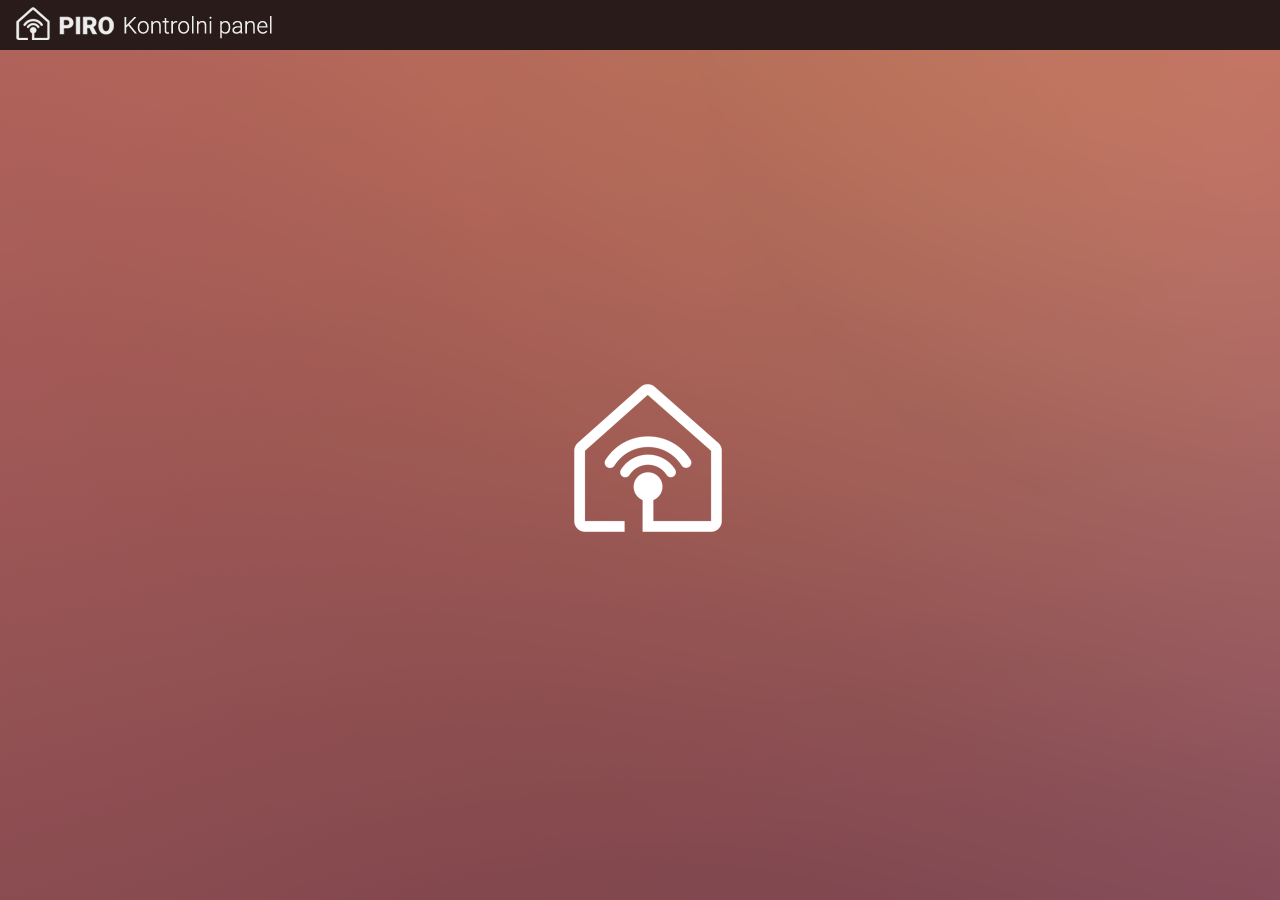
==== index.html @ 385f0995 "Poboljšan raspored vremenske prognoze" ====
<!DOCTYPE html>
<html>
	<head>
		<meta charset="UTF-8">
		<meta name="title" content="PIRO | Kontrolni panel">
		<meta name="author" content="Lazar Stanojević">
		<meta name="robots" content="noindex, nofollow">
		<title>PIRO | Kontrolni panel</title>
		<link rel="stylesheet" type="text/css" href="css/piro-desktop.css">
		<script src="../dist/sunset.js"></script>
		<script type="text/javascript" src="js/piro.js"></script>
		<script type="text/javascript" src="js/bridge.js"></script>
		<script src="../dist/sweetalert.min.js"></script>
		<link rel="stylesheet" type="text/css" href="../dist/sweetalert.css">
		<link rel="shortcut icon" type="image/x-icon" href="img/favicon.png">
	</head>
	<body onLoad="inicijalnoPokretanje()">
		<div id="nav">
			<img src="img/logo.png" id="logo-nav">
		</div>
		<div id="kontejner"><br>
			<div class="razmak"></div>
			<div>
				<span class="prognoza">
					<img src="img/uv-0.png" id="prognoza-uv">
					<img id="prognoza-ikona" src="#">
					<span id="prognoza-vrednost">--°</span>
					<span id="prognoza-opis">--</span>
					<span id="prognoza-grad">Niš</span>
					<a href="javascript:ucitajVreme('force')" id="prognoza-osvezi" title="Osveži"><img src="img/weather-refresh.png"></a>
					<span class="prognoza-ic-kontejner">
						<span class="prognoza-ic" id="prognoza-ic-subjektivniosecaj" title="Subjektivni osećaj">--°</span>
						<span class="prognoza-ic" id="prognoza-ic-vidljivost" title="Vidljivost">-- km</span>
						<span class="prognoza-ic" id="prognoza-ic-padavine" title="Mogućnost padavina">--%</span>
					</span>
					<hr>
					<span id="prognoza-dan">--</span>
					<img id="prognoza-ikona-dnevna" src="#">
					<span id="prognoza-dnevna-vrednost">--° / --°</span>
					<span id="prognoza-dnevna-opis">--</span>
				</span>
			</div>
			<div>
				<span class="racunar" id="racunar-div">
					<img id="racunar-kuler" src="img/fan.png">
					<a href="javascript:racunarToggle()" id="racunar-taster" class="racunar-taster iskljuceno">UKLJUČI</a>
					<span id="racunar-status" class="dugme-labela">Računar je uključen.</span>
				</span>
				<br>
				<span class="rasveta">
					<img class="rasveta-centralno" src="img/rasveta-centralno.png">
					<a href="javascript:rasvetaToggle(0)" id="rasv-0-taster" class="rasv-0-taster iskljuceno">UKLJUČI</a>
					<span class="rasv-cent-status dugme-labela">Centralni LED paneli</span>
					<img class="rasveta-desno" src="img/rasveta-desno.png">
					<a href="javascript:rasvetaToggle(1)" id="rasv-1-taster" class="rasv-1-taster iskljuceno">UKLJUČI</a>
					<span class="rasv-desn-status dugme-labela">Desna LED rasveta</span>
					<img class="rasveta-levo" src="img/rasveta-levo.png">
					<a href="javascript:rasvetaToggle(2)" id="rasv-2-taster" class="rasv-2-taster iskljuceno">UKLJUČI</a>
					<span class="rasv-lev-status dugme-labela">Leva LED rasveta</span>
				</span>
			</div>
			<div>
				<span class="grejanje">
					<span id="grejanje-vrednost">--°</span>
					<span id="grejanje-tasteri">
						<a href="#"><img id="grejanje-1-taster" src="img/grejanje-1.png"></a>
						<a href="#"><img id="grejanje-2-taster" src="img/grejanje-2.png"></a>
						<a href="javascript:setThermalMode(2)"><img id="grejanje-3-taster" src="img/grejanje-3.png"></a>
						<a href="javascript:setThermalMode(3)"><img id="grejanje-4-taster" src="img/grejanje-4.png"></a>
						<a href="javascript:setThermalMode(4)"><img id="grejanje-5-taster" src="img/grejanje-5.png"></a>
					</span>
					<a class="grejanje-pojacaj" href="javascript:povecajTemperaturu()"><img src="img/grejanje-inkrementacija.png"></a>
					<a class="grejanje-snaga" href="javascript:grejanjeToggle()"><img src="img/grejanje-pwr.png"></a>
					<a class="grejanje-smanji" href="javascript:smanjiTemperaturu()"><img src="img/grejanje-dekrementacija.png"></a>
				</span>
				<br>
				<span class="status">
					<img id="status-icon" src="img/ok.png">
					<span id="status-status">Svi servisi su dostupni</span>
					<span id="status-uptime" class="status-tekst">Operativno vreme: -- dana</span>
					<span id="status-temperatura" class="status-tekst">Temperatura servera: --°C</span>
					<span id="status-opterecenje" class="status-tekst">Prosečno opterećenje servera: --%</span>
				</span>
			</div>
		</div>
		<div id="load"></div>
	</body>
</html>
---- css/piro-desktop.css ----
@import url(https://fonts.googleapis.com/css?family=Roboto:400,300,100&subset=latin,latin-ext);

/*  TELO  */

body {
	background: url("../img/bg.png");
}

*:focus {
    outline: 0;
}

.dugme-labela {
	position: absolute;
	font-family: Roboto, sans-serif;
	font-weight: 300;
	color: #524948;
	font-size: 13pt;
	width: 165px;
	height: 22px;
	margin: 0px;
}

#load {
	width:100%;
    height:100%;
    position:fixed;
    z-index:9999;
    background:url('../img/piro-loading.png') no-repeat center center;
}

/*  NAVIGACIJA  */

#nav {
	position: absolute;
	background-color: #291b1a;
    height: 50px;
    left: 0;
    top: 0;
    width: 100%;
}

#logo-nav {
	position: relative;
	top: 6px;
	left: 15px;
}

/*  KONTEJNER  */

.razmak {
	display: inline-block;
	height: 350px;
	width: 0px;
	margin: 0px;
}

#kontejner {
	margin: 0;
    position: absolute;
    top: 50%;
    left: 50%;
    margin-right: -50%;
    transform: translate(-50%, -50%)
}

#kontejner div {
	position: relative;
	display: inline-block;
}

#kontejner div span {
	display: inline-block;
	background-color: #e8d4d3;
	margin-left: 5px;
	margin-bottom: 5px;
	border-radius: 4px;
}

.prognoza {
	position: relative;
	width: 270px;
	height: 370px;
}

#prognoza-ikona {
	position: absolute;
	top: 25px;
	left: 35px;
	width: 200px;
	height: 110px;
}

#prognoza-vrednost {
	color: #b82d40;
	font-family: Roboto,sans-serif;
	font-size: 42px;
	font-weight: 300;
	left: 15px;
	position: absolute;
	text-align: right;
	top: 164px;
	width: 71px;
}

#prognoza-opis {
	position: absolute;
	font-family: Roboto, sans-serif;
	font-weight: 300;
	color: #353535;
	font-size: 13.5pt;
	top: 168px;
	left: 94px;
}

#prognoza-grad {
	position: absolute;
	font-family: Roboto, sans-serif;
	font-weight: 300;
	color: #353535;
	font-size: 10pt;
	top: 190px;
	left: 94px;
}

.prognoza hr {
	position: absolute;
	top: 220px;
	left: 15px;
	width: 240px;
	display: block;
    height: 1px;
    border: none;
    border-top: 1px solid #b82d40;
    margin: 1em 0;
    padding: 0;
}

#prognoza-ikona-dnevna {
	position: absolute;
	bottom: 55px;
	left: 40px;
	height: 60px;
	width: 60px;
}

#prognoza-max {
	position: absolute;
	font-family: Roboto, sans-serif;
	font-weight: 300;
	color: #353535;
	font-size: 11pt;
	bottom: 87px;
	left: 120px;
}

#prognoza-min {
	position: absolute;
	font-family: Roboto, sans-serif;
	font-weight: 300;
	color: #353535;
	font-size: 11pt;
	bottom: 62px;
	left: 120px;
}

#prognoza-padavine {
	position: absolute;
	font-family: Roboto, sans-serif;
	font-weight: 300;
	color: #353535;
	font-size: 11pt;
	bottom: 20px;
	left: 35px;
}

#prognoza-osvezi {
	position: absolute;
	right: 7px;
	top: 7px;
}

.racunar {
	position: relative;
	width: 270px;
	height: 90px;
}

#racunar-kuler {
	height: 55px;
	width: 55px;
	margin: 0px;
	position: absolute;
	bottom: 20px;
	left: 18px;
}

#racunar-status {
	bottom: 47px;
	left: 80px;
}

.racunar-taster {
	bottom: 22px;
	left: 85px;
}

.ukljuceno {
	background-color: #ca4a63;
	color: #ffffff;
	position: absolute;
	font-family: Roboto, sans-serif;
	font-weight: 400;
	font-size: 10pt;
	margin: 0px;
	text-align: center;
	display: block;
	height: 20px;
	width: 156px;
	padding-top: 2px;
	border: 2px solid #ca4a63;
	border-radius: 6px;
	text-decoration: none;
}

.iskljuceno {
	background-color: #e8d4d3;
	color: #524948;
	position: absolute;
	font-family: Roboto, sans-serif;
	font-weight: 400;
	font-size: 10pt;
	margin: 0px;
	text-align: center;
	display: block;
	height: 20px;
	width: 156px;
	padding-top: 2px;
	border: 2px solid #ca4a63;
	border-radius: 6px;
	text-decoration: none;
}

.rasveta {
	position: relative;
	width: 270px;
	height: 270px;
}

.rasveta-centralno {
	height: 45px;
	width: 45px;
	margin: 0px;
	position: absolute;
	top: 30px;
	left: 18px;
}

.rasv-0-taster{
	top: 50px;
	left: 80px;
}

.rasv-cent-status {
	top: 25px;
	left: 75px;
}

.rasveta-desno {
	height: 45px;
	width: 45px;
	margin: 0px;
	position: absolute;
	top: 107px;
	left: 18px;
}

.rasv-1-taster{
	top: 127px;
	left: 80px;
}

.rasv-desn-status {
	top: 101px;
	left: 75px;
}

.rasveta-levo {
	height: 45px;
	width: 45px;
	margin: 0px;
	position: absolute;
	bottom: 35px;
	left: 18px;
}

.rasv-2-taster{
	bottom: 37px;
	left: 80px;
}

.rasv-lev-status {
	bottom: 62px;
	left: 75px;
}

.grejanje {
	position: relative;
	width: 270px;
	height: 220px;
	padding: 0px;
}

#grejanje-vrednost {
	color: #b82d40;
    font-family: Roboto,sans-serif;
    font-size: 58px;
    font-weight: 200;
    height: 60px;
    left: 7px;
    padding: 0;
    position: absolute;
    text-align: center;
    top: 50px;
    width: 250px;
}

#grejanje-tasteri {
	bottom: 45px;
    padding-left: 22px;
    position: absolute;
    text-align: center;
    width: 240px;
}

#grejanje-tasteri a {
	margin-right: 12px;
}

#grejanje-tasteri a img {
	height: 16px;
    padding-right: 15px;
    width: 16px;
}

.grejanje-pojacaj, .grejanje-smanji {
	width: 80px;
	height: 27px;
	background-color: #e8d4d3;
	color: #524948;
	margin: 0px;
	text-align: center;
	display: inline-block;
	border: 2px solid #ca4a63;
	border-radius: 6px;
	text-decoration: none;
}

.grejanje-pojacaj {
	position: absolute;
	bottom: 10px;
	left: 13px;
	border-top-left-radius: 6px;
	border-top-right-radius: 0px;
	border-bottom-left-radius: 6px;
	border-bottom-right-radius: 0px;
}

.grejanje-pojacaj img {
	bottom: 7px;
    height: 20px;
    left: 32px;
    position: absolute;
    top: 2px;
    width: 20px;
}

.grejanje-smanji {
	position: absolute;
	bottom: 10px;
	right: 13px;
	border-top-left-radius: 0px;
	border-top-right-radius: 6px;
	border-bottom-left-radius: 0px;
	border-bottom-right-radius: 6px;
}

.grejanje-smanji img {
	bottom: 7px;
    height: 20px;
    right: 32px;
    position: absolute;
    top: 2px;
    width: 20px;
}

.grejanje-snaga {
	position: absolute;
	bottom: 9px;
	left: 102px;
	display: inline-block;
	background-color: #ca4a63;
	margin: 0px;
	margin-bottom: 1px;
	text-align: center;
	text-decoration: none;
	width: 65px;
	height: 31px;
}

.grejanje-snaga img {
	bottom: 7px;
    height: 19px;
    left: 24px;
    position: absolute;
    width: 19px;
}

.status {
	position: relative;
	width: 270px;
	height: 140px;
}

#status-icon {
	position: absolute;
	left: 20px;
	top: 18px;
}

.status-tekst {
	position: absolute;
	color: #353535;
    font-family: Roboto,sans-serif;
    font-size: 10.5pt;
    font-weight: 300;
    left: 20px;
}

#status-status {
	color: #353535;
    font-family: Roboto,sans-serif;
    font-size: 12pt;
    font-weight: 300;
    left: 50px;
    position: absolute;
    top: 20px;
    width: 180px;
}

#status-uptime {
	top: 55px;
}

#status-temperatura {
	top: 79px;
}

#status-opterecenje {
    top: 102px;
}
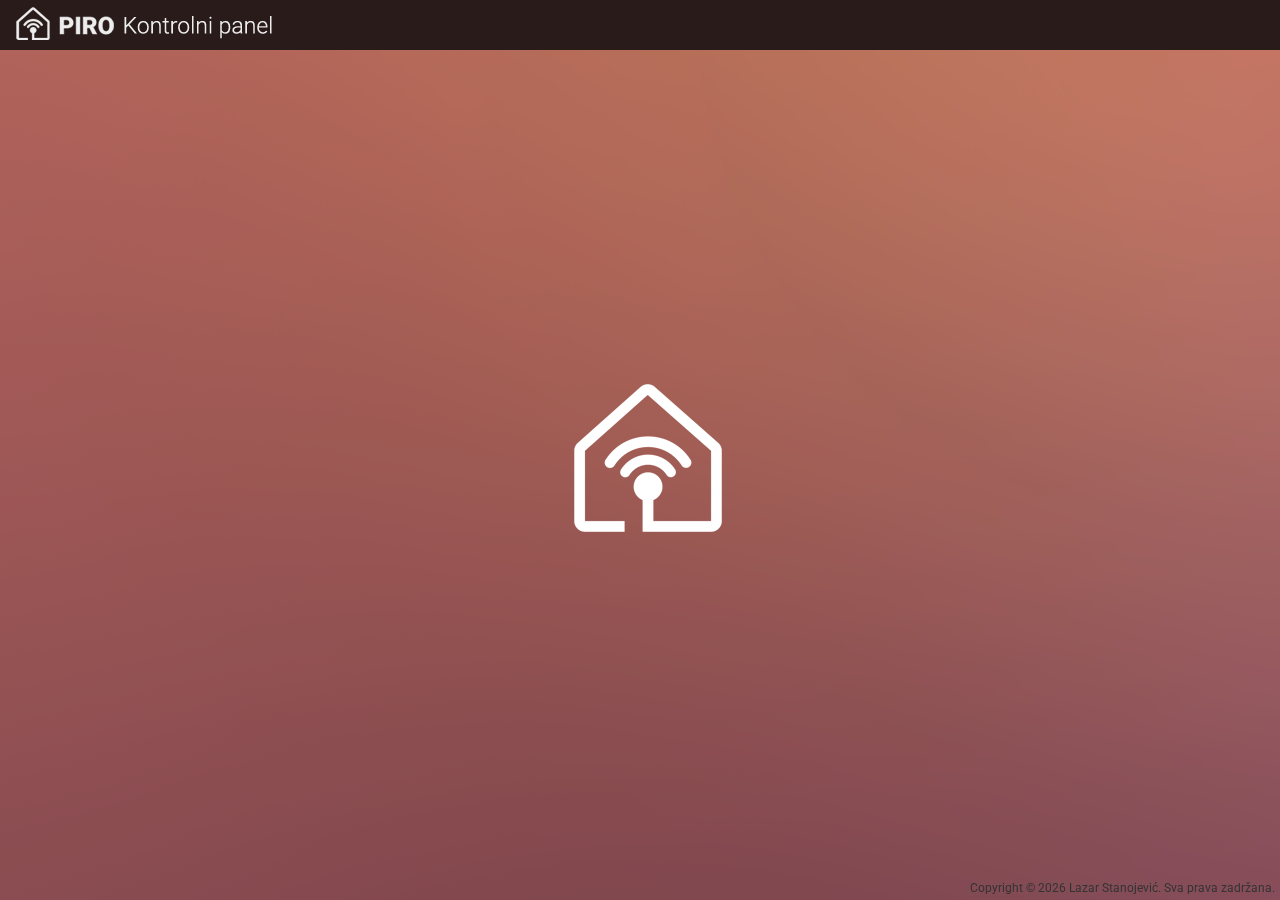
==== commit 6fa8f56b: "Dodat footer" ====
--- a/index.html
+++ b/index.html
@@ -22,11 +22,11 @@
 			<div class="razmak"></div>
 			<div>
 				<span class="prognoza">
-					<img src="img/uv-0.png" id="prognoza-uv">
+					<img title="UV indeks" src="img/uv-0.png" id="prognoza-uv">
 					<img id="prognoza-ikona" src="#">
 					<span id="prognoza-vrednost">--°</span>
 					<span id="prognoza-opis">--</span>
-					<span id="prognoza-grad">Niš</span>
+					<a href="http://www.wunderground.com/weather-forecast/zmw:00000.1.13388?apiref=bd0f471813b6ae6d" target="_blank" id="prognoza-grad">Niš</a>
 					<a href="javascript:ucitajVreme('force')" id="prognoza-osvezi" title="Osveži"><img src="img/weather-refresh.png"></a>
 					<span class="prognoza-ic-kontejner">
 						<span class="prognoza-ic" id="prognoza-ic-subjektivniosecaj" title="Subjektivni osećaj">--°</span>
@@ -83,6 +83,7 @@
 				</span>
 			</div>
 		</div>
+		<a href="https://github.com/laxsrbija/piro" target="_blank" id="footer">Copyright © 2016 Lazar Stanojević. Sva prava zadržana.</a>
 		<div id="load"></div>
 	</body>
 </html>
--- a/css/piro-desktop.css
+++ b/css/piro-desktop.css
@@ -1,319 +1,304 @@
 @import url(https://fonts.googleapis.com/css?family=Roboto:400,300,100&subset=latin,latin-ext);
-
-/*  TELO  */
-
 body {
-	background: url("../img/bg.png");
-}
-
+    background: url("../img/bg.png");
+    font-family: Roboto, sans-serif;
+}
 *:focus {
     outline: 0;
 }
-
 .dugme-labela {
-	position: absolute;
-	font-family: Roboto, sans-serif;
-	font-weight: 300;
-	color: #524948;
-	font-size: 13pt;
-	width: 165px;
-	height: 22px;
-	margin: 0px;
-}
-
+    position: absolute;
+    font-weight: 300;
+    color: #524948;
+    font-size: 13pt;
+    width: 165px;
+    height: 22px;
+    margin: 0px;
+}
 #load {
-	width:100%;
-    height:100%;
-    position:fixed;
-    z-index:9999;
-    background:url('../img/piro-loading.png') no-repeat center center;
-}
-
-/*  NAVIGACIJA  */
-
+    width: 100%;
+    height: 100%;
+    position: fixed;
+    z-index: 9999;
+    background: url('../img/piro-loading.png') no-repeat center center;
+}
 #nav {
-	position: absolute;
-	background-color: #291b1a;
+    position: absolute;
+    background-color: #291b1a;
     height: 50px;
     left: 0;
     top: 0;
     width: 100%;
 }
-
 #logo-nav {
-	position: relative;
-	top: 6px;
-	left: 15px;
-}
-
-/*  KONTEJNER  */
-
+    position: relative;
+    top: 6px;
+    left: 15px;
+}
 .razmak {
-	display: inline-block;
-	height: 350px;
-	width: 0px;
-	margin: 0px;
-}
-
+    display: inline-block;
+    height: 350px;
+    width: 0px;
+    margin: 0px;
+}
 #kontejner {
-	margin: 0;
+    margin: 0;
     position: absolute;
     top: 50%;
     left: 50%;
     margin-right: -50%;
-    transform: translate(-50%, -50%)
-}
-
+    transform: translate(-50%, -50%);
+}
 #kontejner div {
-	position: relative;
-	display: inline-block;
-}
-
+    position: relative;
+    display: inline-block;
+}
 #kontejner div span {
-	display: inline-block;
-	background-color: #e8d4d3;
-	margin-left: 5px;
-	margin-bottom: 5px;
-	border-radius: 4px;
-}
-
+    display: inline-block;
+    background-color: #e8d4d3;
+    margin-left: 5px;
+    margin-bottom: 5px;
+    border-radius: 4px;
+}
 .prognoza {
-	position: relative;
-	width: 270px;
-	height: 370px;
-}
-
+    position: relative;
+    width: 270px;
+    height: 370px;
+}
+#prognoza-uv {
+    height: 16px;
+    position: absolute;
+    right: 9px;
+    top: 35px;
+    width: 16px;
+}
 #prognoza-ikona {
-	position: absolute;
-	top: 25px;
-	left: 35px;
-	width: 200px;
-	height: 110px;
-}
-
+    height: 110px;
+    left: 28px;
+    position: absolute;
+    top: 90px;
+    width: 80px;
+}
 #prognoza-vrednost {
-	color: #b82d40;
-	font-family: Roboto,sans-serif;
-	font-size: 42px;
-	font-weight: 300;
-	left: 15px;
-	position: absolute;
-	text-align: right;
-	top: 164px;
-	width: 71px;
-}
-
+    color: #b82d40;
+    font-size: 48px;
+    font-weight: 300;
+    left: 159px;
+    position: absolute;
+    text-align: right;
+    top: 108px;
+    width: 90px;
+}
 #prognoza-opis {
-	position: absolute;
-	font-family: Roboto, sans-serif;
-	font-weight: 300;
-	color: #353535;
-	font-size: 13.5pt;
-	top: 168px;
-	left: 94px;
-}
-
+    color: #353535;
+    font-size: 13.5pt;
+    font-weight: 300;
+    left: 17px;
+    position: absolute;
+    top: 45px;
+}
 #prognoza-grad {
-	position: absolute;
-	font-family: Roboto, sans-serif;
-	font-weight: 300;
-	color: #353535;
-	font-size: 10pt;
-	top: 190px;
-	left: 94px;
-}
-
+    color: #353535;
+    font-size: 20pt;
+    font-weight: 300;
+    left: 21px;
+    position: absolute;
+    top: 15px;
+    width: 200px;
+    text-decoration: none;
+}
 .prognoza hr {
-	position: absolute;
-	top: 220px;
-	left: 15px;
-	width: 240px;
-	display: block;
+    position: absolute;
+    top: 225px;
+    left: 15px;
+    width: 240px;
+    display: block;
     height: 1px;
     border: none;
     border-top: 1px solid #b82d40;
     margin: 1em 0;
     padding: 0;
 }
-
 #prognoza-ikona-dnevna {
-	position: absolute;
-	bottom: 55px;
-	left: 40px;
-	height: 60px;
-	width: 60px;
-}
-
-#prognoza-max {
-	position: absolute;
-	font-family: Roboto, sans-serif;
-	font-weight: 300;
-	color: #353535;
-	font-size: 11pt;
-	bottom: 87px;
-	left: 120px;
-}
-
-#prognoza-min {
-	position: absolute;
-	font-family: Roboto, sans-serif;
-	font-weight: 300;
-	color: #353535;
-	font-size: 11pt;
-	bottom: 62px;
-	left: 120px;
-}
-
-#prognoza-padavine {
-	position: absolute;
-	font-family: Roboto, sans-serif;
-	font-weight: 300;
-	color: #353535;
-	font-size: 11pt;
-	bottom: 20px;
-	left: 35px;
-}
-
+    bottom: 15px;
+    height: 60px;
+    left: 40px;
+    position: absolute;
+    width: 60px;
+}
+#prognoza-dan {
+    bottom: 80px;
+    color: #353535;
+    font-size: 14pt;
+    font-weight: 300;
+    left: 20px;
+    position: absolute;
+}
+#prognoza-dnevna-vrednost {
+    bottom: 45px;
+    color: #353535;
+    font-size: 15pt;
+    font-weight: 300;
+    position: absolute;
+    right: 20px;
+}
+#prognoza-dnevna-opis {
+    bottom: 30px;
+    color: #353535;
+    font-size: 10pt;
+    font-weight: 300;
+    position: absolute;
+    right: 20px;
+}
 #prognoza-osvezi {
-	position: absolute;
-	right: 7px;
-	top: 7px;
-}
-
+    position: absolute;
+    right: 7px;
+    top: 7px;
+}
+.prognoza-ic-kontejner {
+    left: 2px;
+    position: absolute;
+    text-align: center;
+    top: 193px;
+    width: 252px;
+}
+.prognoza-ic {
+    background-repeat: no-repeat;
+    font-size: 11pt;
+    font-weight: 300;
+    height: 24px;
+    padding-left: 25px;
+    padding-top: 3px;
+    text-align: left;
+    width: 35px;
+}
+#prognoza-ic-subjektivniosecaj {
+    background-image: url("../img/ico-subj.png");
+}
+#prognoza-ic-vidljivost {
+    background-image: url("../img/ico-vid.png");
+    padding-left: 27px;
+    width: 50px;
+    margin-right: -5px;
+}
+#prognoza-ic-padavine {
+    background-image: url("../img/ico-pad.png");
+    padding-left: 23px;
+}
 .racunar {
-	position: relative;
-	width: 270px;
-	height: 90px;
-}
-
+    position: relative;
+    width: 270px;
+    height: 90px;
+}
 #racunar-kuler {
-	height: 55px;
-	width: 55px;
-	margin: 0px;
-	position: absolute;
-	bottom: 20px;
-	left: 18px;
-}
-
+    height: 55px;
+    width: 55px;
+    margin: 0px;
+    position: absolute;
+    bottom: 20px;
+    left: 18px;
+}
 #racunar-status {
-	bottom: 47px;
-	left: 80px;
-}
-
+    bottom: 47px;
+    left: 80px;
+}
 .racunar-taster {
-	bottom: 22px;
-	left: 85px;
-}
-
+    bottom: 22px;
+    left: 85px;
+}
 .ukljuceno {
-	background-color: #ca4a63;
-	color: #ffffff;
-	position: absolute;
-	font-family: Roboto, sans-serif;
-	font-weight: 400;
-	font-size: 10pt;
-	margin: 0px;
-	text-align: center;
-	display: block;
-	height: 20px;
-	width: 156px;
-	padding-top: 2px;
-	border: 2px solid #ca4a63;
-	border-radius: 6px;
-	text-decoration: none;
-}
-
+    background-color: #ca4a63;
+    color: #ffffff;
+    position: absolute;
+    font-weight: 400;
+    font-size: 10pt;
+    margin: 0px;
+    text-align: center;
+    display: block;
+    height: 20px;
+    width: 156px;
+    padding-top: 2px;
+    border: 2px solid #ca4a63;
+    border-radius: 6px;
+    text-decoration: none;
+}
 .iskljuceno {
-	background-color: #e8d4d3;
-	color: #524948;
-	position: absolute;
-	font-family: Roboto, sans-serif;
-	font-weight: 400;
-	font-size: 10pt;
-	margin: 0px;
-	text-align: center;
-	display: block;
-	height: 20px;
-	width: 156px;
-	padding-top: 2px;
-	border: 2px solid #ca4a63;
-	border-radius: 6px;
-	text-decoration: none;
-}
-
+    background-color: #e8d4d3;
+    color: #524948;
+    position: absolute;
+    font-weight: 400;
+    font-size: 10pt;
+    margin: 0px;
+    text-align: center;
+    display: block;
+    height: 20px;
+    width: 156px;
+    padding-top: 2px;
+    border: 2px solid #ca4a63;
+    border-radius: 6px;
+    text-decoration: none;
+}
 .rasveta {
-	position: relative;
-	width: 270px;
-	height: 270px;
-}
-
+    position: relative;
+    width: 270px;
+    height: 270px;
+}
 .rasveta-centralno {
-	height: 45px;
-	width: 45px;
-	margin: 0px;
-	position: absolute;
-	top: 30px;
-	left: 18px;
-}
-
-.rasv-0-taster{
-	top: 50px;
-	left: 80px;
-}
-
+    height: 45px;
+    width: 45px;
+    margin: 0px;
+    position: absolute;
+    top: 30px;
+    left: 18px;
+}
+.rasv-0-taster {
+    top: 50px;
+    left: 80px;
+}
 .rasv-cent-status {
-	top: 25px;
-	left: 75px;
-}
-
+    top: 25px;
+    left: 75px;
+}
 .rasveta-desno {
-	height: 45px;
-	width: 45px;
-	margin: 0px;
-	position: absolute;
-	top: 107px;
-	left: 18px;
-}
-
-.rasv-1-taster{
-	top: 127px;
-	left: 80px;
-}
-
+    height: 45px;
+    width: 45px;
+    margin: 0px;
+    position: absolute;
+    top: 107px;
+    left: 18px;
+}
+.rasv-1-taster {
+    top: 127px;
+    left: 80px;
+}
 .rasv-desn-status {
-	top: 101px;
-	left: 75px;
-}
-
+    top: 101px;
+    left: 75px;
+}
 .rasveta-levo {
-	height: 45px;
-	width: 45px;
-	margin: 0px;
-	position: absolute;
-	bottom: 35px;
-	left: 18px;
-}
-
-.rasv-2-taster{
-	bottom: 37px;
-	left: 80px;
-}
-
+    height: 45px;
+    width: 45px;
+    margin: 0px;
+    position: absolute;
+    bottom: 35px;
+    left: 18px;
+}
+.rasv-2-taster {
+    bottom: 37px;
+    left: 80px;
+}
 .rasv-lev-status {
-	bottom: 62px;
-	left: 75px;
-}
-
+    bottom: 62px;
+    left: 75px;
+}
 .grejanje {
-	position: relative;
-	width: 270px;
-	height: 220px;
-	padding: 0px;
-}
-
+    position: relative;
+    width: 270px;
+    height: 220px;
+    padding: 0px;
+}
 #grejanje-vrednost {
-	color: #b82d40;
-    font-family: Roboto,sans-serif;
+    color: #b82d40;
     font-size: 58px;
     font-weight: 200;
     height: 60px;
@@ -324,122 +309,107 @@
     top: 50px;
     width: 250px;
 }
-
 #grejanje-tasteri {
-	bottom: 45px;
+    bottom: 45px;
     padding-left: 22px;
     position: absolute;
     text-align: center;
     width: 240px;
 }
-
 #grejanje-tasteri a {
-	margin-right: 12px;
-}
-
+    margin-right: 12px;
+}
 #grejanje-tasteri a img {
-	height: 16px;
+    height: 16px;
     padding-right: 15px;
     width: 16px;
 }
-
-.grejanje-pojacaj, .grejanje-smanji {
-	width: 80px;
-	height: 27px;
-	background-color: #e8d4d3;
-	color: #524948;
-	margin: 0px;
-	text-align: center;
-	display: inline-block;
-	border: 2px solid #ca4a63;
-	border-radius: 6px;
-	text-decoration: none;
-}
-
+.grejanje-pojacaj,
+.grejanje-smanji {
+    width: 80px;
+    height: 27px;
+    background-color: #e8d4d3;
+    color: #524948;
+    margin: 0px;
+    text-align: center;
+    display: inline-block;
+    border: 2px solid #ca4a63;
+    border-radius: 6px;
+    text-decoration: none;
+}
 .grejanje-pojacaj {
-	position: absolute;
-	bottom: 10px;
-	left: 13px;
-	border-top-left-radius: 6px;
-	border-top-right-radius: 0px;
-	border-bottom-left-radius: 6px;
-	border-bottom-right-radius: 0px;
-}
-
+    position: absolute;
+    bottom: 10px;
+    left: 13px;
+    border-top-left-radius: 6px;
+    border-top-right-radius: 0px;
+    border-bottom-left-radius: 6px;
+    border-bottom-right-radius: 0px;
+}
 .grejanje-pojacaj img {
-	bottom: 7px;
+    bottom: 7px;
     height: 20px;
     left: 32px;
     position: absolute;
     top: 2px;
     width: 20px;
 }
-
 .grejanje-smanji {
-	position: absolute;
-	bottom: 10px;
-	right: 13px;
-	border-top-left-radius: 0px;
-	border-top-right-radius: 6px;
-	border-bottom-left-radius: 0px;
-	border-bottom-right-radius: 6px;
-}
-
+    position: absolute;
+    bottom: 10px;
+    right: 13px;
+    border-top-left-radius: 0px;
+    border-top-right-radius: 6px;
+    border-bottom-left-radius: 0px;
+    border-bottom-right-radius: 6px;
+}
 .grejanje-smanji img {
-	bottom: 7px;
+    bottom: 7px;
     height: 20px;
     right: 32px;
     position: absolute;
     top: 2px;
     width: 20px;
 }
-
 .grejanje-snaga {
-	position: absolute;
-	bottom: 9px;
-	left: 102px;
-	display: inline-block;
-	background-color: #ca4a63;
-	margin: 0px;
-	margin-bottom: 1px;
-	text-align: center;
-	text-decoration: none;
-	width: 65px;
-	height: 31px;
-}
-
+    position: absolute;
+    bottom: 9px;
+    left: 103px;
+    display: inline-block;
+    background-color: #ca4a63;
+    margin: 0px;
+    margin-bottom: 1px;
+    text-align: center;
+    text-decoration: none;
+    width: 65px;
+    height: 31px;
+}
 .grejanje-snaga img {
-	bottom: 7px;
+    bottom: 7px;
     height: 19px;
     left: 24px;
     position: absolute;
     width: 19px;
 }
-
 .status {
-	position: relative;
-	width: 270px;
-	height: 140px;
-}
-
+    position: relative;
+    width: 270px;
+    height: 140px;
+}
 #status-icon {
-	position: absolute;
-	left: 20px;
-	top: 18px;
-}
-
+    position: absolute;
+    left: 20px;
+    top: 18px;
+}
 .status-tekst {
-	position: absolute;
-	color: #353535;
-    font-family: Roboto,sans-serif;
+    position: absolute;
+    color: #353535;
     font-size: 10.5pt;
     font-weight: 300;
     left: 20px;
 }
-
 #status-status {
-	color: #353535;
-    font-family: Roboto,sans-serif;
+    color: #353535;
     font-size: 12pt;
     font-weight: 300;
     left: 50px;
@@ -447,15 +417,21 @@
     top: 20px;
     width: 180px;
 }
-
 #status-uptime {
-	top: 55px;
-}
-
+    top: 55px;
+}
 #status-temperatura {
-	top: 79px;
-}
-
+    top: 79px;
+}
 #status-opterecenje {
     top: 102px;
 }
+#footer {
+    position:fixed;
+    bottom: 5px;
+    right: 5px;
+    font-size: 9pt;
+    font-weight: 400;
+    color: #333333;
+    text-decoration: none;
+}
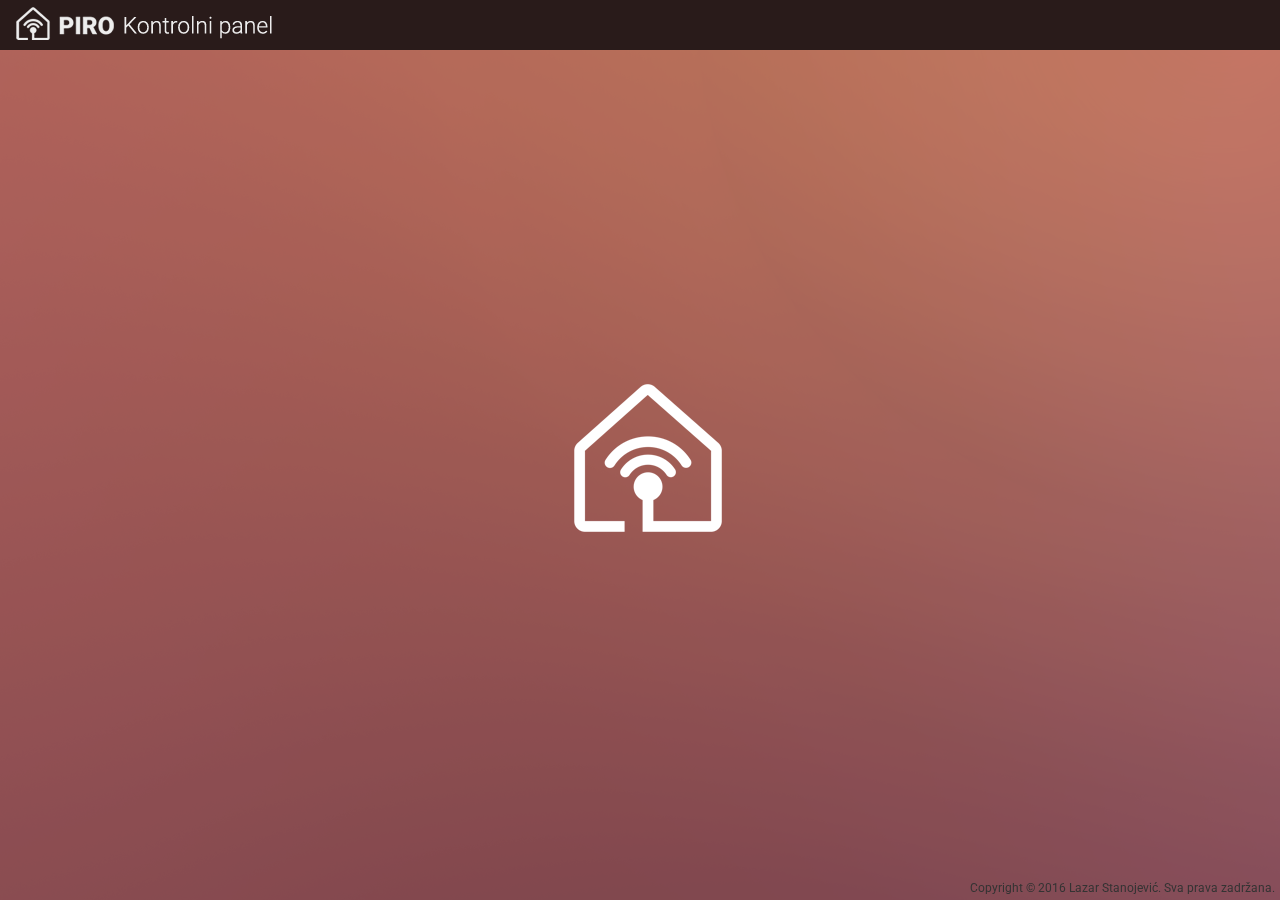
==== commit f7869e61: "Dodat autonoman režim rada" ====
--- a/index.html
+++ b/index.html
@@ -63,7 +63,7 @@
 				<span class="grejanje">
 					<span id="grejanje-vrednost">--°</span>
 					<span id="grejanje-tasteri">
-						<a href="#"><img id="grejanje-1-taster" src="img/grejanje-1.png"></a>
+						<a href="javascript:setThermalMode(0)"><img id="grejanje-1-taster" src="img/grejanje-1.png"></a>
 						<a href="#"><img id="grejanje-2-taster" src="img/grejanje-2.png"></a>
 						<a href="javascript:setThermalMode(2)"><img id="grejanje-3-taster" src="img/grejanje-3.png"></a>
 						<a href="javascript:setThermalMode(3)"><img id="grejanje-4-taster" src="img/grejanje-4.png"></a>
--- a/css/piro-desktop.css
+++ b/css/piro-desktop.css
@@ -76,7 +76,7 @@
     height: 110px;
     left: 28px;
     position: absolute;
-    top: 90px;
+    top: 85px;
     width: 80px;
 }
 #prognoza-vrednost {
@@ -120,7 +120,7 @@
     padding: 0;
 }
 #prognoza-ikona-dnevna {
-    bottom: 15px;
+    bottom: 20px;
     height: 60px;
     left: 40px;
     position: absolute;
@@ -311,7 +311,7 @@
 }
 #grejanje-tasteri {
     bottom: 45px;
-    padding-left: 22px;
+    padding-left: 24px;
     position: absolute;
     text-align: center;
     width: 240px;
@@ -321,7 +321,7 @@
 }
 #grejanje-tasteri a img {
     height: 16px;
-    padding-right: 15px;
+    margin-right: 15px;
     width: 16px;
 }
 .grejanje-pojacaj,
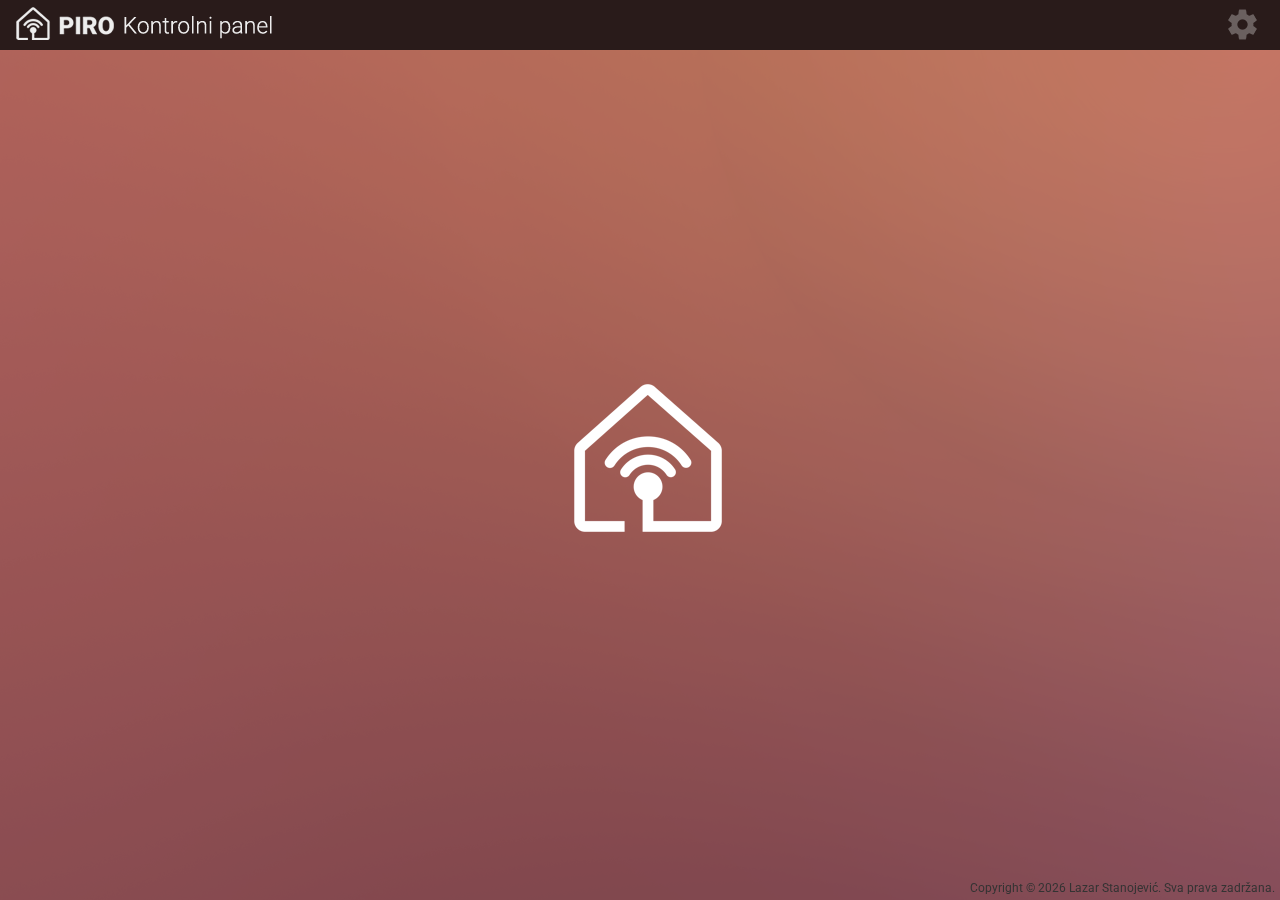
==== commit f6419d1f: "Dodata podešavanja" ====
--- a/index.html
+++ b/index.html
@@ -17,6 +17,7 @@
 	<body onLoad="inicijalnoPokretanje()">
 		<div id="nav">
 			<img src="img/logo.png" id="logo-nav">
+			<a href="#" id="podesavanja-nav" title="Podešavanja"><img src="img/podesavanja.png"></a>
 		</div>
 		<div id="kontejner"><br>
 			<div class="razmak"></div>
--- a/css/piro-desktop.css
+++ b/css/piro-desktop.css
@@ -34,6 +34,15 @@
     position: relative;
     top: 6px;
     left: 15px;
+}
+#podesavanja-nav {
+	opacity: 0.3;
+    position: absolute;
+    right: 20px;
+    top: 7px;
+}
+#podesavanja-nav:hover {
+	opacity: 1;
 }
 .razmak {
     display: inline-block;
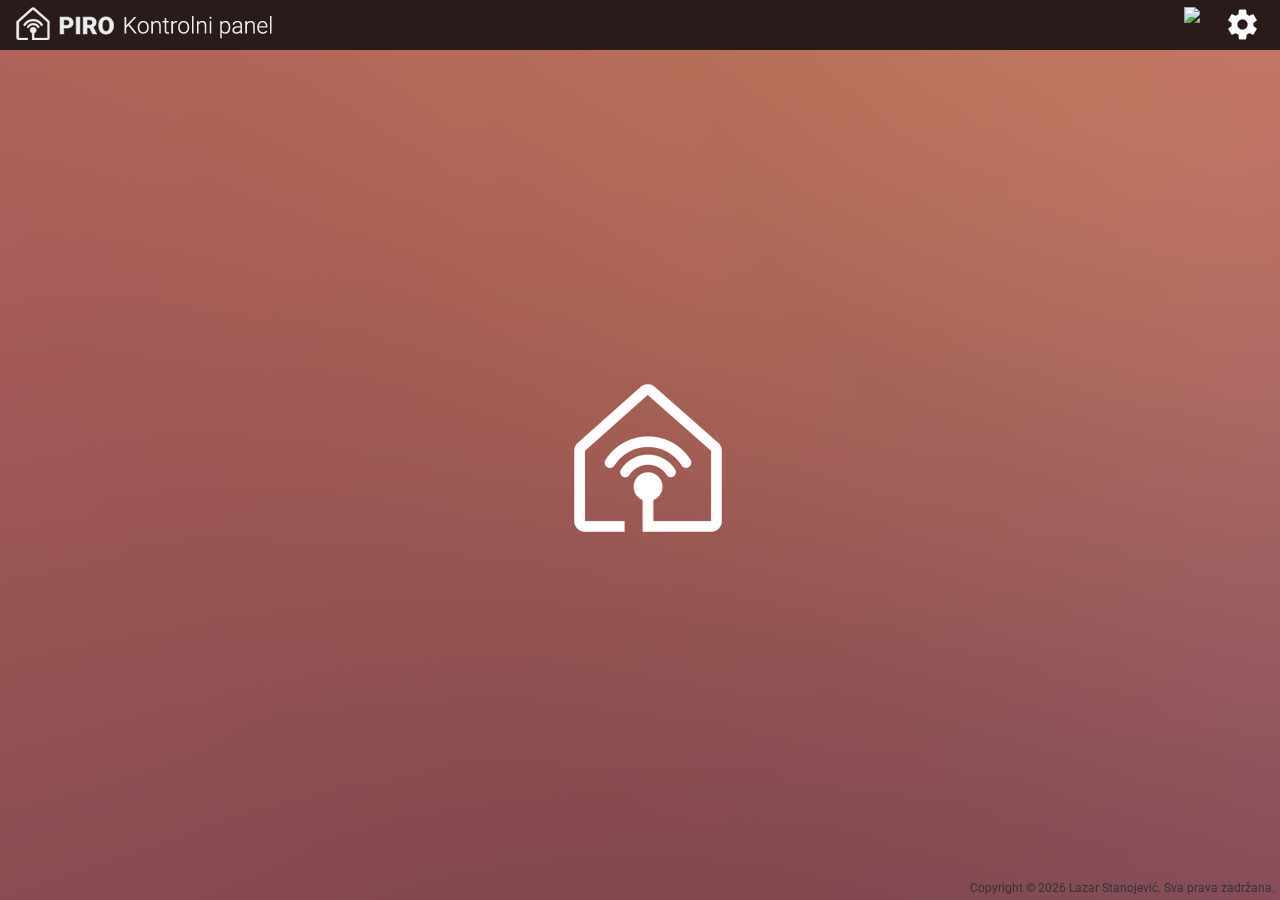
==== commit 30c80885: "Animirana ikona za ažuriranje prognoze" ====
--- a/index.html
+++ b/index.html
@@ -11,13 +11,14 @@
 		<script type="text/javascript" src="js/piro.js"></script>
 		<script type="text/javascript" src="js/bridge.js"></script>
 		<script src="../dist/sweetalert.min.js"></script>
-		<link rel="stylesheet" type="text/css" href="../dist/sweetalert.css">
+		<!-- <link rel="stylesheet" type="text/css" href="../dist/sweetalert.css"> -->
 		<link rel="shortcut icon" type="image/x-icon" href="img/favicon.png">
 	</head>
 	<body onLoad="inicijalnoPokretanje()">
 		<div id="nav">
 			<img src="img/logo.png" id="logo-nav">
 			<a href="#" id="podesavanja-nav" title="Podešavanja"><img src="img/podesavanja.png"></a>
+			<a href="https://www.wunderground.com/?apiref=bd0f471813b6ae6d" id="wu-nav" title="Weather Underground" target="_blank"><img src="img/wundergroundLogo_4c_rev.png"></a>
 		</div>
 		<div id="kontejner"><br>
 			<div class="razmak"></div>
@@ -27,8 +28,8 @@
 					<img id="prognoza-ikona" src="#">
 					<span id="prognoza-vrednost">--°</span>
 					<span id="prognoza-opis">--</span>
-					<a href="http://www.wunderground.com/weather-forecast/zmw:00000.1.13388?apiref=bd0f471813b6ae6d" target="_blank" id="prognoza-grad">Niš</a>
-					<a href="javascript:ucitajVreme('force')" id="prognoza-osvezi" title="Osveži"><img src="img/weather-refresh.png"></a>
+					<a href="http://www.wunderground.com/weather-forecast/zmw:00000.1.13388?apiref=bd0f471813b6ae6d" target="_blank" id="prognoza-grad">--</a>
+					<a href="javascript:ucitajVreme('force')" id="prognoza-osvezi" title="Osveži"><img src="img/weather-refresh.png" id="osvezi-str" class=""></a>
 					<span class="prognoza-ic-kontejner">
 						<span class="prognoza-ic" id="prognoza-ic-subjektivniosecaj" title="Subjektivni osećaj">--°</span>
 						<span class="prognoza-ic" id="prognoza-ic-vidljivost" title="Vidljivost">-- km</span>
--- a/css/piro-desktop.css
+++ b/css/piro-desktop.css
@@ -36,9 +36,13 @@
     left: 15px;
 }
 #podesavanja-nav {
-	opacity: 0.3;
-    position: absolute;
+	position: absolute;
     right: 20px;
+    top: 7px;
+}
+#wu-nav {
+	position: absolute;
+    right: 80px;
     top: 7px;
 }
 #podesavanja-nav:hover {
@@ -164,6 +168,26 @@
     right: 7px;
     top: 7px;
 }
+@-webkit-keyframes spinnerRotate
+{
+    from{-webkit-transform:rotate(0deg);}
+    to{-webkit-transform:rotate(360deg);}
+}
+@-moz-keyframes spinnerRotate
+{
+    from{-moz-transform:rotate(0deg);}
+    to{-moz-transform:rotate(360deg);}
+}
+.osvezi-rot {
+    -webkit-animation-name: spinnerRotate;
+    -webkit-animation-duration: 1s;
+    -webkit-animation-iteration-count: infinite;
+    -webkit-animation-timing-function: linear;
+    -moz-animation-name: spinnerRotate;
+    -moz-animation-duration: 1s;
+    -moz-animation-iteration-count: infinite;
+    -moz-animation-timing-function: linear;
+}
 .prognoza-ic-kontejner {
     left: 2px;
     position: absolute;
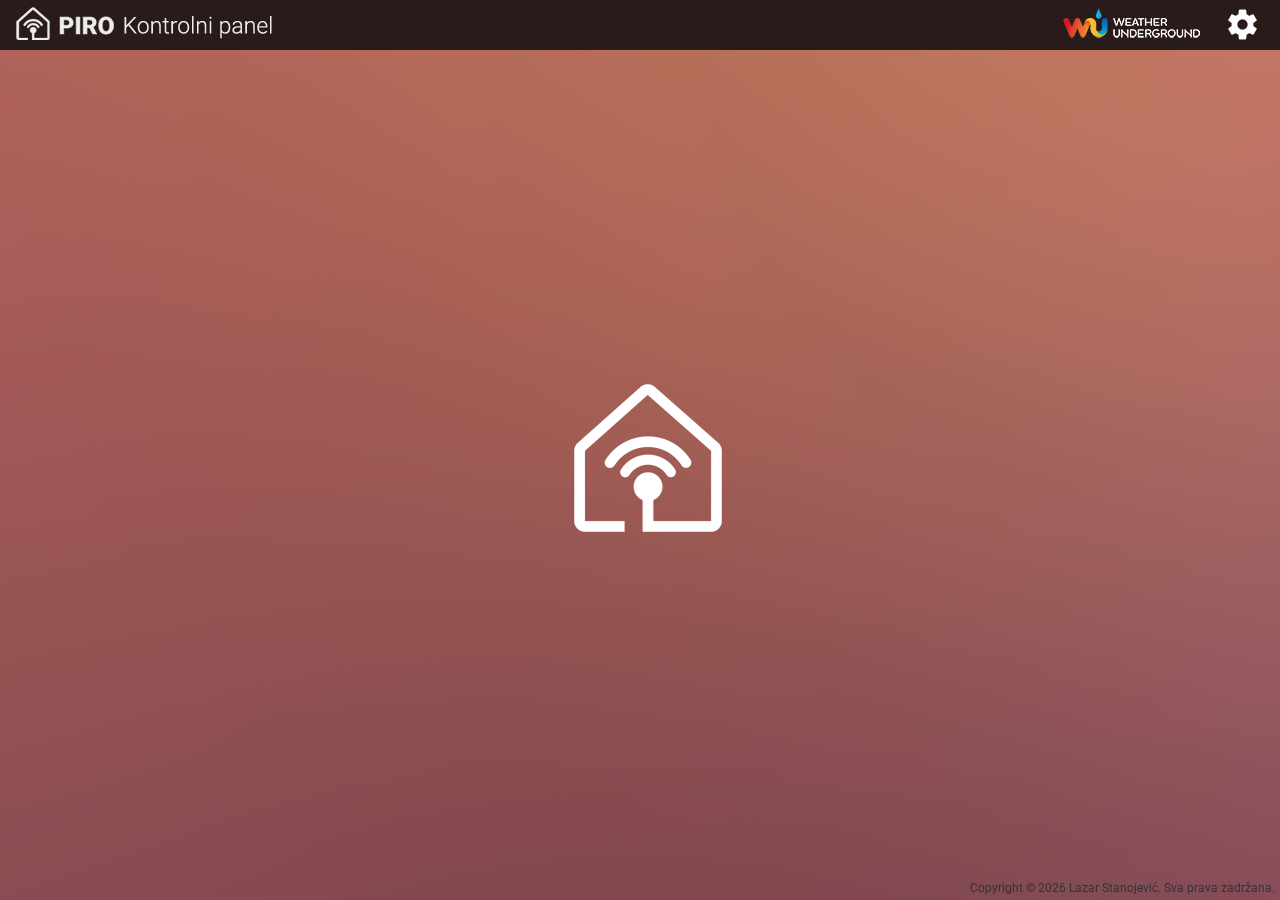
==== commit ff2ad790: "Izbačene nepotrebne JS datoteke" ====
--- a/index.html
+++ b/index.html
@@ -7,10 +7,9 @@
 		<meta name="robots" content="noindex, nofollow">
 		<title>PIRO | Kontrolni panel</title>
 		<link rel="stylesheet" type="text/css" href="css/piro-desktop.css">
-		<script src="../dist/sunset.js"></script>
 		<script type="text/javascript" src="js/piro.js"></script>
 		<script type="text/javascript" src="js/bridge.js"></script>
-		<script src="../dist/sweetalert.min.js"></script>
+		<!-- <script src="../dist/sweetalert.min.js"></script> -->
 		<!-- <link rel="stylesheet" type="text/css" href="../dist/sweetalert.css"> -->
 		<link rel="shortcut icon" type="image/x-icon" href="img/favicon.png">
 	</head>
